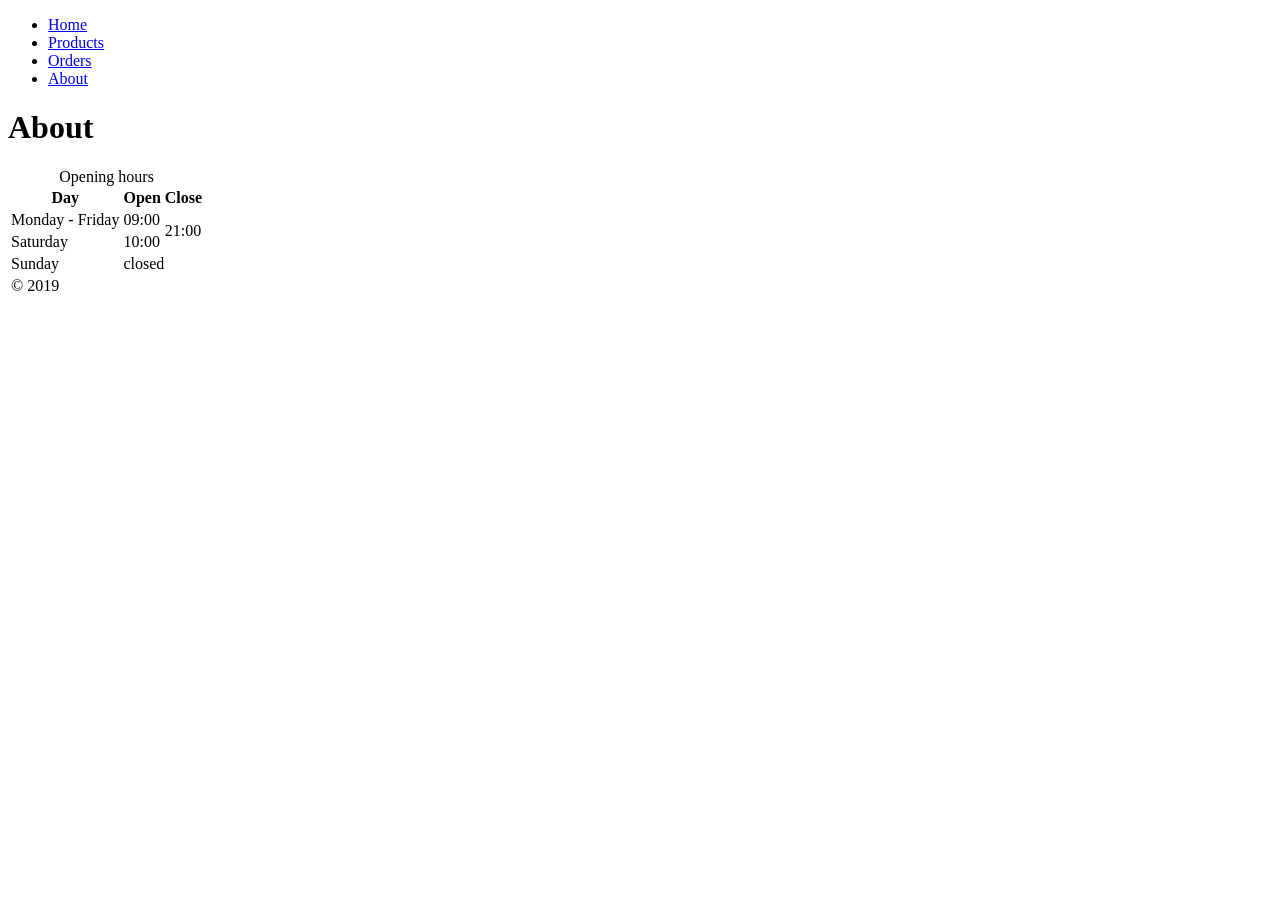
==== about.html @ 99f4698d "Init page." ====
<!DOCTYPE html>
<html lang="en">

<head>
    <meta charset="UTF-8">
    <meta name="viewport" content="width=device-width, initial-scale=1.0">
    <title>Document</title>
</head>

<body>
    <ul>
        <li>
            <a href="/">Home</a>
        </li>
        <li>
            <a href="/pages/products.html">Products</a>
        </li>
        <li>
            <a href="/pages/orders.html">Orders</a>
        </li>
        <li>
            <a href="/about.html">About</a>
        </li>
    </ul>
    <h1>About</h1>

    <table>
        <caption>Opening hours</caption>
        <thead>
            <tr>
                <th>Day</th>
                <th>Open</th>
                <th>Close</th>
            </tr>
        </thead>
        <tbody>
            <tr>
                <td>Monday - Friday</td>
                <td>09:00</td>
                <td rowspan="2">21:00</td>
            </tr>
            <tr>
                <td>Saturday</td>
                <td>10:00</td>
            </tr>
            <tr>
                <td>Sunday</td>
                <td colspan="2">closed</td>
            </tr>
        </tbody>
        <tfoot>
            <tr>
                <td colspan="3">
                  &copy; 2019  
                </td>
            </tr>
        </tfoot>
    </table>
</body>

</html>
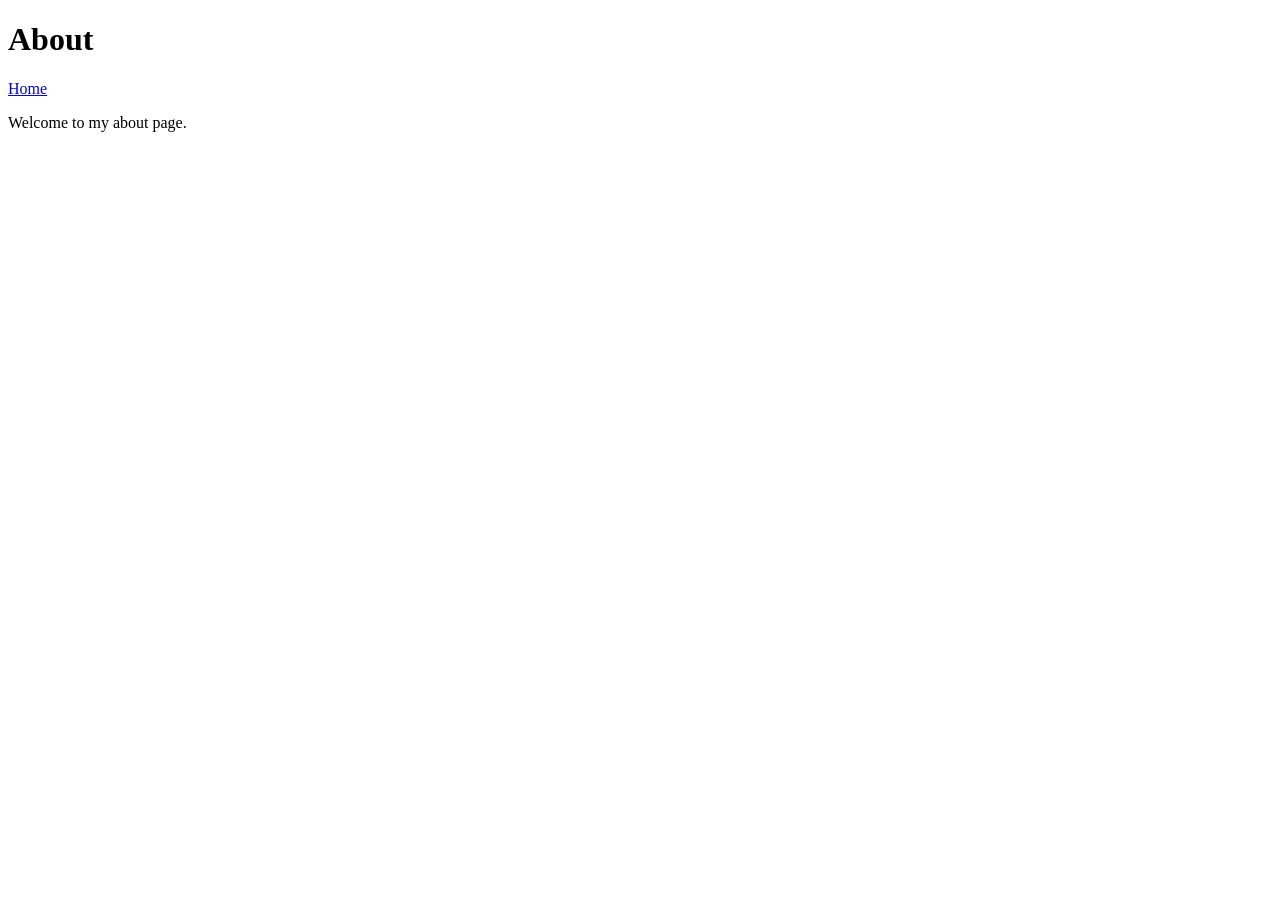
==== commit 517bed9d: "Basic version created" ====
--- a/about.html
+++ b/about.html
@@ -1,61 +1,14 @@
 <!DOCTYPE html>
 <html lang="en">
-
 <head>
     <meta charset="UTF-8">
+    <meta http-equiv="X-UA-Compatible" content="IE=edge">
     <meta name="viewport" content="width=device-width, initial-scale=1.0">
-    <title>Document</title>
+    <title>About</title>
 </head>
-
 <body>
-    <ul>
-        <li>
-            <a href="/">Home</a>
-        </li>
-        <li>
-            <a href="/pages/products.html">Products</a>
-        </li>
-        <li>
-            <a href="/pages/orders.html">Orders</a>
-        </li>
-        <li>
-            <a href="/about.html">About</a>
-        </li>
-    </ul>
     <h1>About</h1>
-
-    <table>
-        <caption>Opening hours</caption>
-        <thead>
-            <tr>
-                <th>Day</th>
-                <th>Open</th>
-                <th>Close</th>
-            </tr>
-        </thead>
-        <tbody>
-            <tr>
-                <td>Monday - Friday</td>
-                <td>09:00</td>
-                <td rowspan="2">21:00</td>
-            </tr>
-            <tr>
-                <td>Saturday</td>
-                <td>10:00</td>
-            </tr>
-            <tr>
-                <td>Sunday</td>
-                <td colspan="2">closed</td>
-            </tr>
-        </tbody>
-        <tfoot>
-            <tr>
-                <td colspan="3">
-                  &copy; 2019  
-                </td>
-            </tr>
-        </tfoot>
-    </table>
+    <a href="/">Home</a>
+    <p>Welcome to my about page.</p>
 </body>
-
 </html>
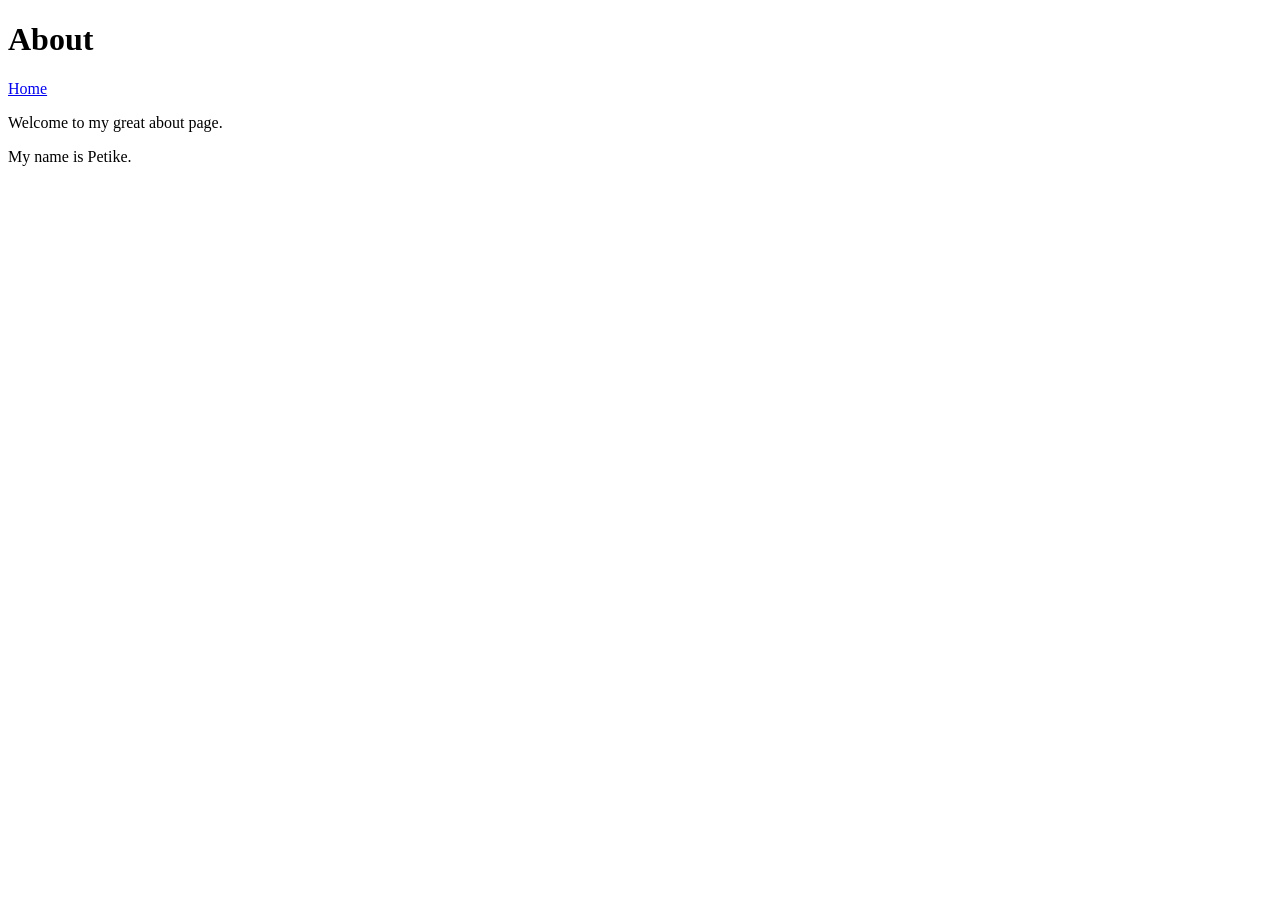
==== commit eb6c0b71: "Improved the about page" ====
--- a/about.html
+++ b/about.html
@@ -9,6 +9,7 @@
 <body>
     <h1>About</h1>
     <a href="/">Home</a>
-    <p>Welcome to my about page.</p>
+    <p>Welcome to my great about page.</p>
+    <p>My name is Petike.</p>
 </body>
 </html>
